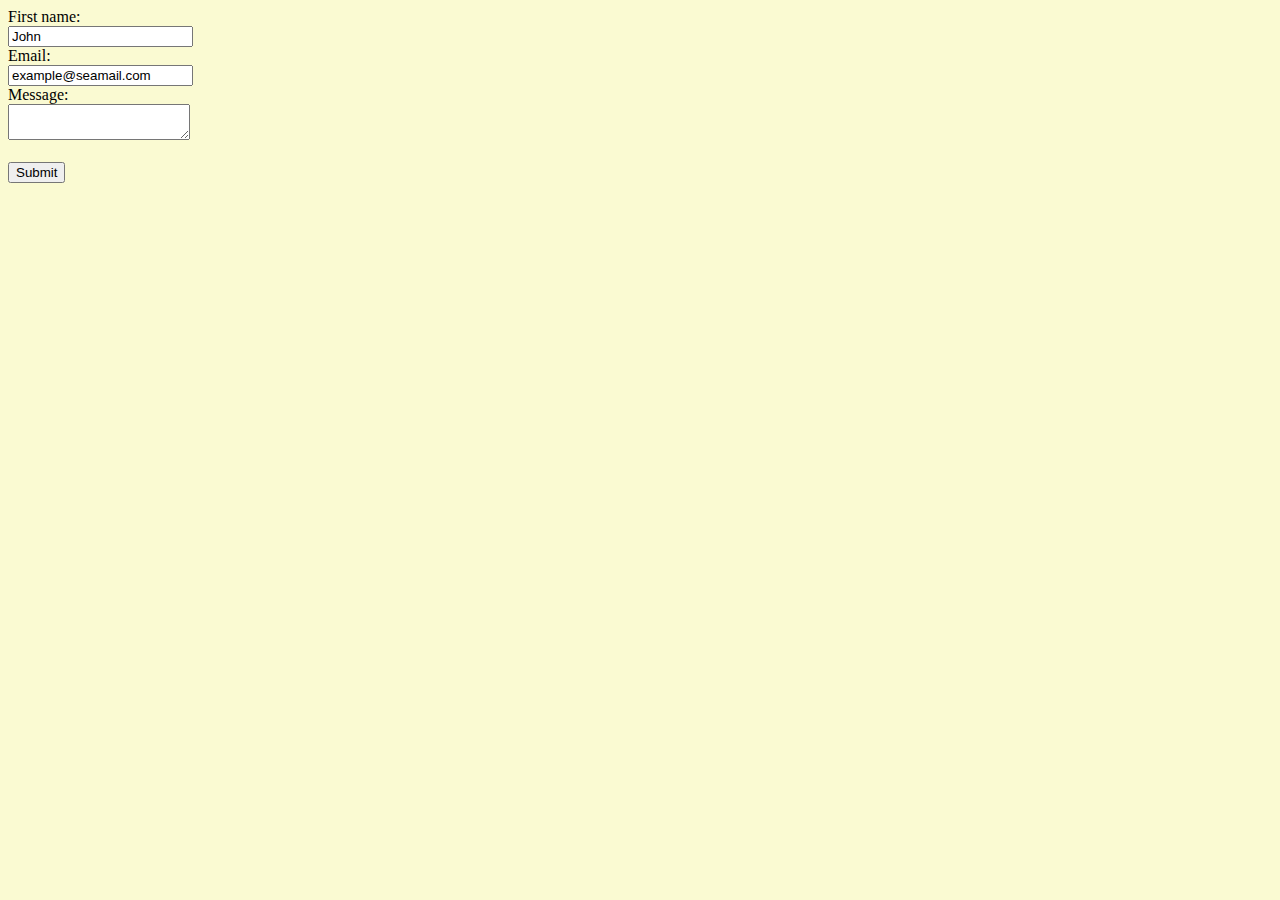
==== contact.html @ fa8e7175 "1st commit" ====
<!DOCTYPE html>
<html lang="en">
  <head>
    <meta charset="UTF-8" />
    <meta name="viewport" content="width=device-width, initial-scale=1.0" />
    <meta http-equiv="X-UA-Compatible" content="ie=edge" />
    <link href="style.css" rel="stylesheet" type="text/css" />
    <title>contact</title>
  </head>
  <body>
    <section id="contact">
      <form id="contactForm">
        <label for="name">First name:</label><br />
        <input type="text" id="name" name="name" value="John" /><br />
        <label for="email">Email:</label><br />
        <input
          type="email"
          id="email"
          name="email"
          value="example@seamail.com"
        /><br />
        <label for="message">Message:</label><br />
        <textarea id="message" name="message"></textarea>
        <br /><br />
        <input type="submit" value="Submit" />
      </form>
    </section>
  </body>
</html>
---- style.css ----
* {
  box-sizing: border-box;
}

body {
    background-color: lightgoldenrodyellow;
  }
  
  div {
    background-image: url(‘https://images.pexels.com/photos/518245/pexels-photo-518245.jpeg’);
  }
  
  .container {
    font-weight: italic;
  }
  
  #history {
    font-weight: bold;
  }
  
  #welcome {
    height: 400px;
    background-image: url("assets/ship-at-sea.jpg");
    background-size: cover;
  }
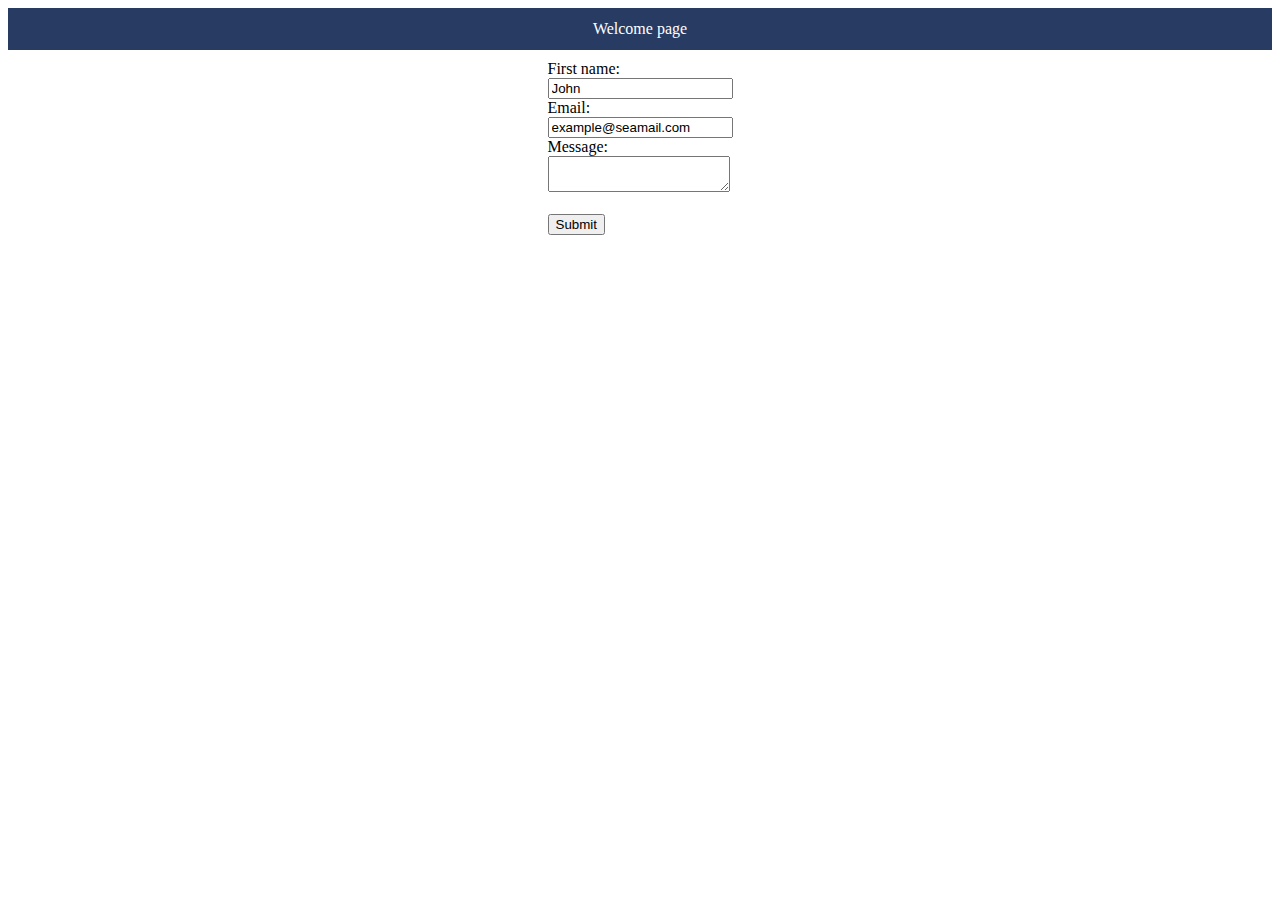
==== commit 5455ab4a: "little bit of css for links" ====
--- a/contact.html
+++ b/contact.html
@@ -4,10 +4,15 @@
     <meta charset="UTF-8" />
     <meta name="viewport" content="width=device-width, initial-scale=1.0" />
     <meta http-equiv="X-UA-Compatible" content="ie=edge" />
-    <link href="style.css" rel="stylesheet" type="text/css" />
+    <link href="contact.css" rel="stylesheet" type="text/css" />
     <title>contact</title>
   </head>
   <body>
+
+    <header>
+      <a href="index.html">Welcome page</a>
+    </header>
+
     <section id="contact">
       <form id="contactForm">
         <label for="name">First name:</label><br />
@@ -25,5 +30,9 @@
         <input type="submit" value="Submit" />
       </form>
     </section>
+    
+    
+    <!-- Connect the Javascript file -->
+    <script src="script.js"></script>
   </body>
 </html>
--- a/contact.css
+++ b/contact.css
@@ -0,0 +1,22 @@
+#contact {
+  display: flex;
+  justify-content: center;
+  margin: 10px;
+}
+  
+  a {
+    background: #283b63;
+    display: flex;
+    justify-content: space-around;
+    padding: 12px;
+    color: white;
+    text-decoration: none;
+  }
+  
+  a:hover {
+    color: goldenrod;
+  }
+  
+  header {
+    text-align: center;
+  }